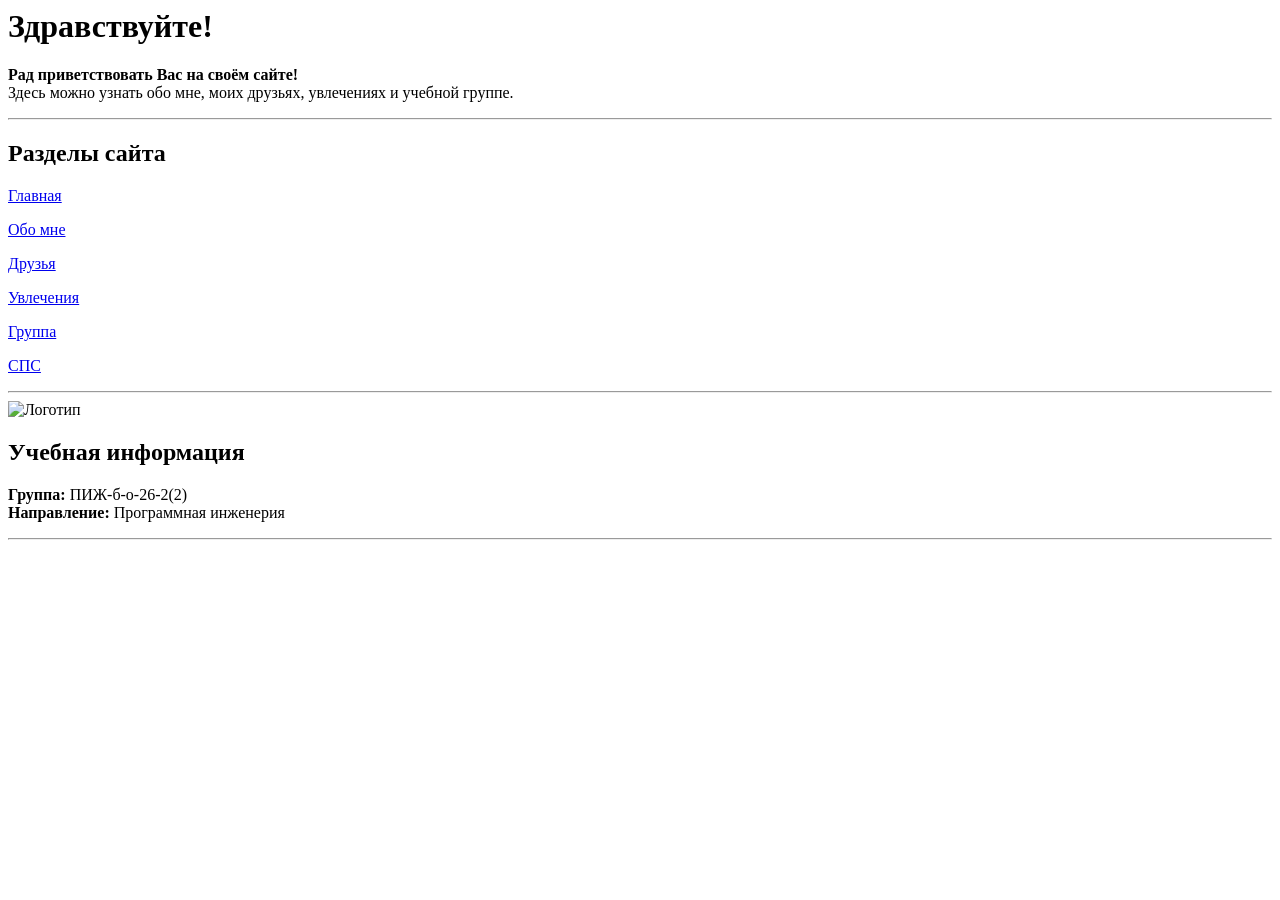
==== лабораторная работа 5/index.html @ ceb48ce3 "Create index.html" ====
<html>
<head>
<title>Главная</title>
<link rel="stylesheet" href="style.css">
</head>
<body>

<header>
<h1>Здравствуйте!</h1>

<p>
<strong>Рад приветствовать Вас на своём сайте!</strong><br>
Здесь можно узнать обо мне, моих друзьях, увлечениях и учебной группе.
</p>
</header>
<hr>

<nav>
<h2>Разделы сайта</h2>
<p><a href='index.html'>Главная</a></p>
<p><a href='about.html'>Обо мне</a></p>
<p><a href='friends.html'>Друзья</a></p>
<p><a href='hobbies.html'>Увлечения</a></p>
<p><a href='group.html'>Группа</a></p>
<p><a href='sps.html'>СПС</a></p>
</nav>
<hr>

<main>
<section>
<img src="images\photo1.jpg" alt="Логотип">
<h2>Учебная информация</h2>
<p>
<strong>Группа:</strong> ПИЖ-б-о-26-2(2)<br>
<strong>Направление:</strong> Программная инженерия
</p>
</section>
</main>
<hr>
<article>
</article>
<aside>
</aside>
<footer>
</footer>
</body>
</html>
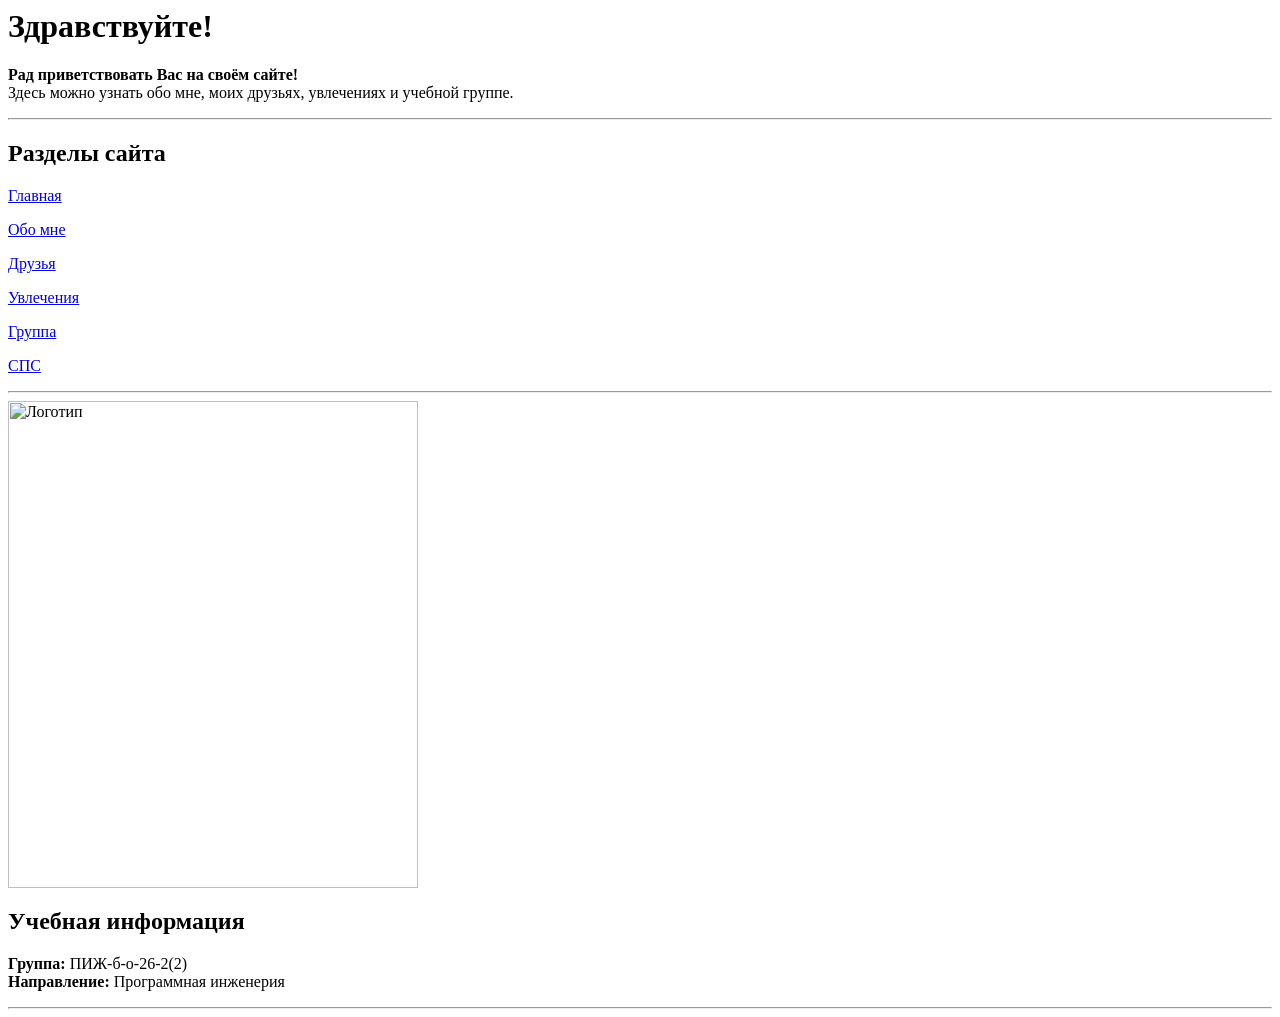
==== commit dad2cf18: "Create index.html" ====
--- a/лабораторная работа 5/index.html
+++ b/лабораторная работа 5/index.html
@@ -1,5 +1,7 @@
 <html>
 <head>
+<meta charset="UTF-8">
+<meta name="viewport" content="width=device-width, initial-scale=1.0">
 <title>Главная</title>
 <link rel="stylesheet" href="style.css">
 </head>
@@ -28,7 +30,10 @@
 
 <main>
 <section>
-<img src="images\photo1.jpg" alt="Логотип">
+<img src="images/photo1.jpg"
+srcset="images/photo1-240.jpg 240w, images/photo1.jpg 410w"
+sizes="(max-width: 767px) 100vw, (max-width: 1023px) 33vw, 320px"
+alt="Логотип" width="410" height="487">
 <h2>Учебная информация</h2>
 <p>
 <strong>Группа:</strong> ПИЖ-б-о-26-2(2)<br>
